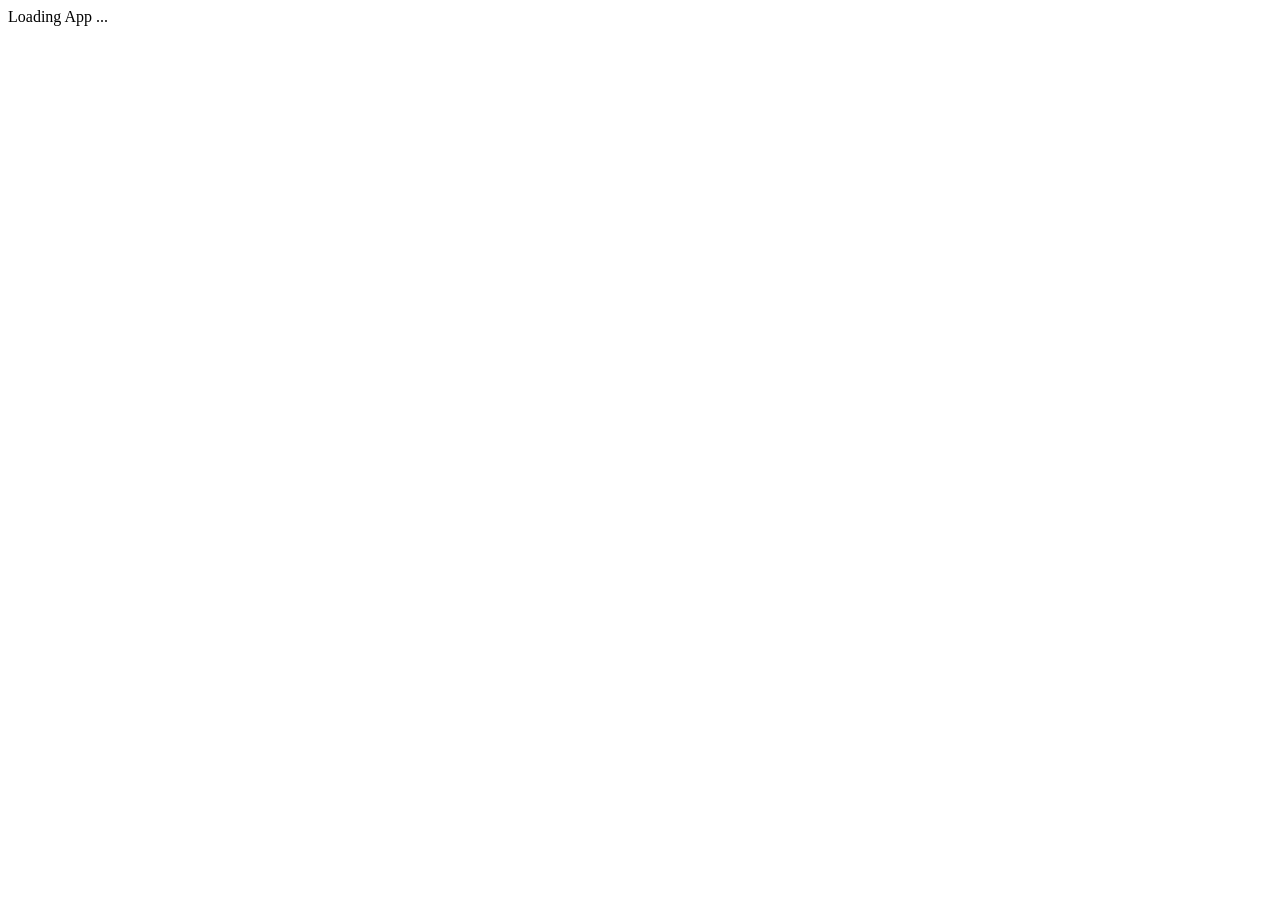
==== APM/index.html @ d8e5731d ""Introduction to Components" module completed from Angular 2 Pluralsight website" ====
﻿<!DOCTYPE html>
<html>

<head>
    <title>Acme Product Management</title>
    <meta name="viewport" content="width=device-width, initial-scale=1">
    
    <link href="node_modules/bootstrap/dist/css/bootstrap.css" rel="stylesheet" />
    <link href="app/app.component.css" rel="stylesheet" />

    <!-- 1. Load libraries -->
    <!-- IE required polyfills, in this exact order -->
    <script src="node_modules/angular2/es6/dev/src/testing/shims_for_IE.js"></script>
    <script src="node_modules/es6-shim/es6-shim.min.js"></script>
    <script src="node_modules/systemjs/dist/system-polyfills.js"></script>

    <script src="node_modules/angular2/bundles/angular2-polyfills.js"></script>
    <script src="node_modules/systemjs/dist/system.src.js"></script>
    <script src="node_modules/rxjs/bundles/Rx.js"></script>
    <script src="node_modules/angular2/bundles/angular2.dev.js"></script>

    <!-- 2. Configure SystemJS -->
    <script>
        System.config({
        packages: {        
          app: {
            format: 'register',
            defaultExtension: 'js'
          }
        }
      });
      System.import('app/main')
            .then(null, console.error.bind(console));
    </script>
</head>

<body>
    <pm-app>Loading App ...</pm-app>
</body>

</html>
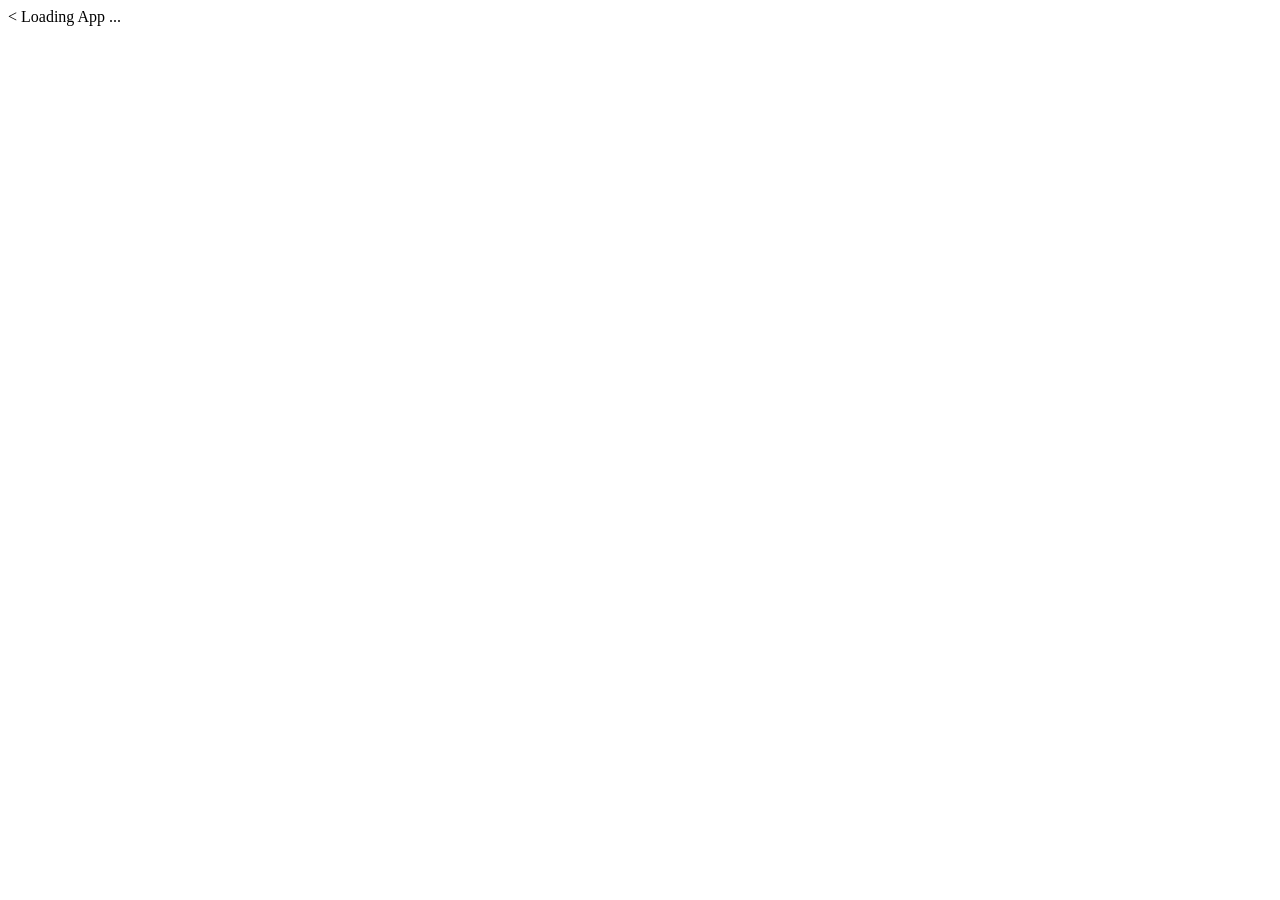
==== commit 88c07e75: ""Retrieving Data Using Http" module completed from Angular 2 Pluralsight website" ====
--- a/APM/index.html
+++ b/APM/index.html
@@ -19,6 +19,9 @@
     <script src="node_modules/rxjs/bundles/Rx.js"></script>
     <script src="node_modules/angular2/bundles/angular2.dev.js"></script>
 
+    <!-- Required for http -->
+    <<script src="node_modules/angular2/bundles/http.dev.js"></script>
+
     <!-- 2. Configure SystemJS -->
     <script>
         System.config({
